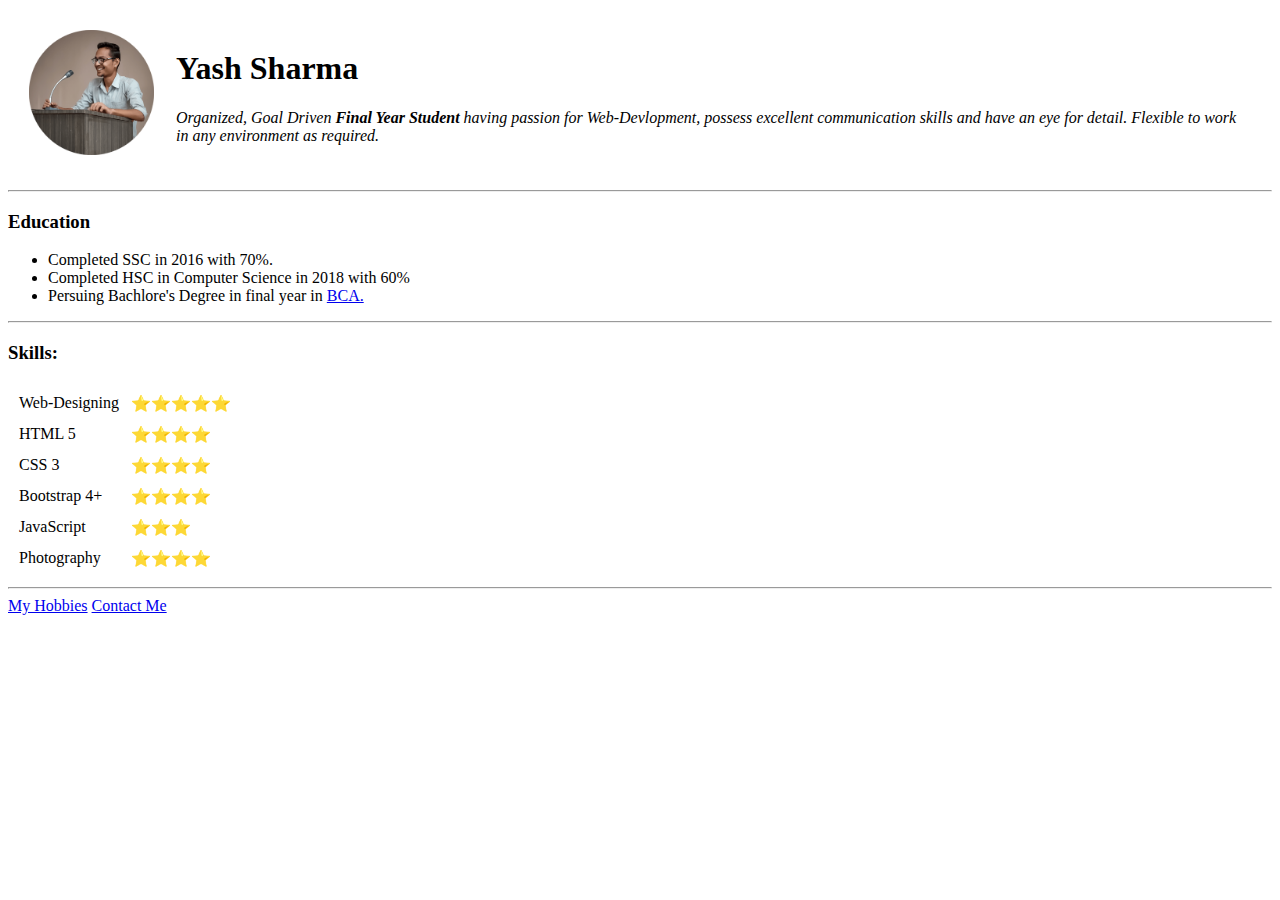
==== index.html @ f8080d7f "01Resume" ====
<!DOCTYPE html>
<html lang="en" dir="ltr">
  <head>
    <meta charset="utf-8">
    <title>Yash's Personal Website</title>
  </head>
  <body>
    <table cellspacing="20">
      <tr>
        <td><img src="images/YS.png" alt="Yash's Profile Picture" height="125px" width="125px"></td>
        <td><h1>Yash Sharma</h1>
        <p><em>Organized, Goal Driven <strong>Final Year Student</strong> having passion for Web-Devlopment, possess excellent
    communication skills and have an eye for detail. Flexible to work in any environment as required.</em></p></td>
      </tr>
    </table>
    <hr>
    <h3>Education</h3>
    <ul>
      <li>Completed SSC in 2016 with 70%.</li>
      <li>Completed HSC in Computer Science in 2018 with 60% </li>
      <li>Persuing Bachlore's Degree in final year in <a href="https://www.google.com/search?q=bca&rlz=1C1GEWG_enIN960IN963&oq=bca&aqs=chrome..69i57j0i271l3.3526j0j7&sourceid=chrome&ie=UTF-8">BCA.</a></li>
    </ul>
    <hr>
    <h3>Skills:</h3>
    <table cellspacing="10">
      <tr>
        <td>Web-Designing</td>
        <td>⭐⭐⭐⭐⭐</td>
      </tr>
      <tr>
        <td>HTML 5</td>
        <td>⭐⭐⭐⭐</td>
      </tr>
      <tr>
        <td>CSS 3</td>
        <td>⭐⭐⭐⭐</td>
      </tr>
      <tr>
        <td>Bootstrap 4+</td>
        <td>⭐⭐⭐⭐</td>
      </tr>
      <tr>
        <td>JavaScript</td>
        <td>⭐⭐⭐</td>
      </tr>
     <tr>
       <td>Photography</td>
       <td>⭐⭐⭐⭐</td>
     </tr>
    </table>
    <hr>
  <a href="hobbies.html">My Hobbies</a>
  <a href="contact.html">Contact Me</a>
  </body>
</html>
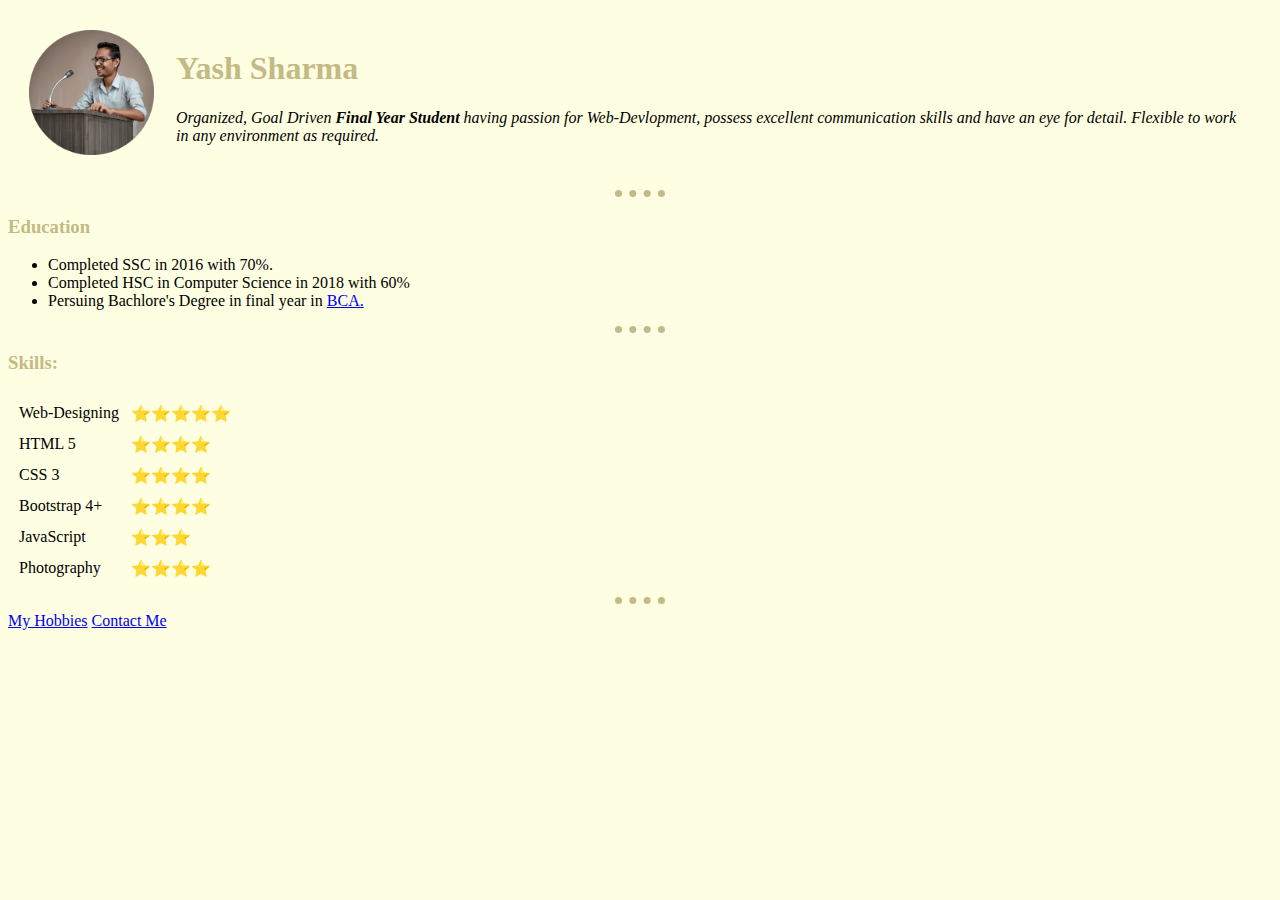
==== commit ef43818c: "Add files via upload" ====
--- a/index.html
+++ b/index.html
@@ -3,6 +3,7 @@
   <head>
     <meta charset="utf-8">
     <title>Yash's Personal Website</title>
+    <link rel="stylesheet" href="css/styles.css">
   </head>
   <body>
     <table cellspacing="20">
--- a/css/styles.css
+++ b/css/styles.css
@@ -0,0 +1,19 @@
+body{
+ background-color: #FEFFE2;
+}
+
+h1{
+ color: #C3BA85;
+}
+
+h3{
+ color: #C3BA85;
+}
+
+hr{
+border-style: none;
+border-top: dotted;
+border-color: #C3BA85;
+border-width: 7px;
+width: 4%;
+}
